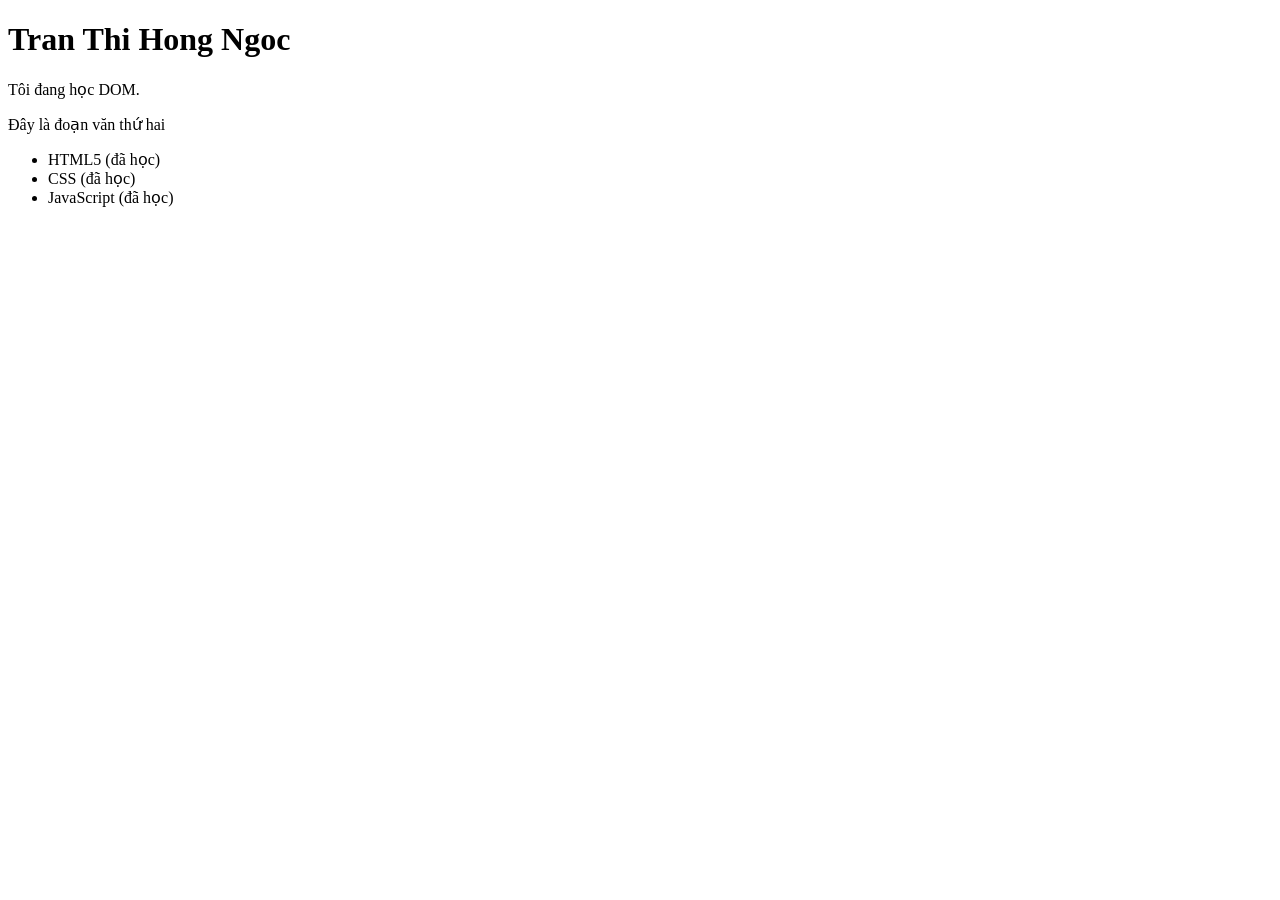
==== session_03_javascript/projects/portfolio_js/0b_dom_basics/dom_basic.html @ 38dc2b34 "[DOM] 0b.1-3" ====
<!DOCTYPE html>
<html lang="vi">
<head>
    <meta charset="UTF-8">
    <title>DOM Basics</title>
</head>
<body>
    <h1 id="title">Xin chào DOM!</h1>
    <p class="description">Đây là đoạn văn đầu tiên</p>
    <p class="description">Đây là đoạn văn thứ hai</p>
    <ul id="danh-sach">
        <li class="item">HTML</li>
        <li class="item">CSS</li>
        <li class="item">JavaScript</li>
    </ul>

    <script>
        // 0b.1
        console.log("Document:", document);
        console.log("Title:", document.title);
        console.log("Body:", document.body);
        
        // 0b.2
        const title = document.getElementById('title');
        console.log("getElementById:", title);
        const firstDesc = document.querySelector('.description');
        console.log("querySelector:", firstDesc.textContent);
        const allItems = document.querySelectorAll('.item');
        console.log("querySelectorAll:", allItems);

        // 0b.3
        title.textContent = "Tran Thi Hong Ngoc";
        firstDesc.textContent = "Tôi đang học DOM.";
        allItems[0].innerHTML = "<strong>HTML5</strong>";
        allItems.forEach(item => item.textContent += " (đã học)");
    </script>
</body>
</html>
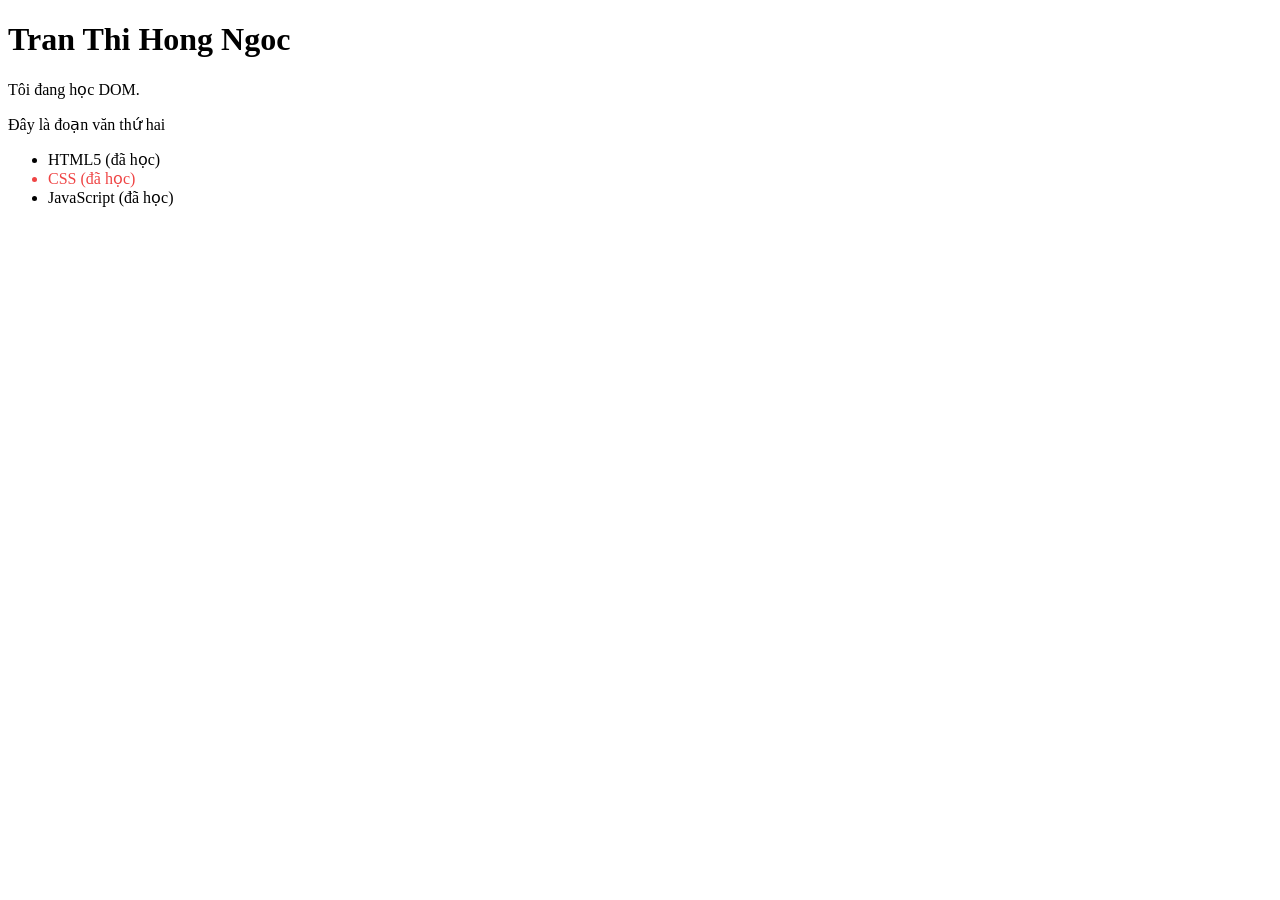
==== commit e3bd9be6: "[DOM] submit 0b.4, 0b.5" ====
--- a/session_03_javascript/projects/portfolio_js/0b_dom_basics/dom_basic.html
+++ b/session_03_javascript/projects/portfolio_js/0b_dom_basics/dom_basic.html
@@ -3,6 +3,17 @@
 <head>
     <meta charset="UTF-8">
     <title>DOM Basics</title>
+    <style>
+        .highlight {
+            background-color: #fef3c7;
+            border-left: 4px solid #f59e0b;
+            padding: 0.5rem;
+        }
+
+        .bold { font-weight: bold; }
+        .text-red { color: #ef4444; }
+        .hidden { display: none; }
+    </style>
 </head>
 <body>
     <h1 id="title">Xin chào DOM!</h1>
@@ -33,6 +44,14 @@
         firstDesc.textContent = "Tôi đang học DOM.";
         allItems[0].innerHTML = "<strong>HTML5</strong>";
         allItems.forEach(item => item.textContent += " (đã học)");
+
+        //0b.4, 0b.5
+        allItems.forEach(item => {item.classList.add('highlight');});
+        allItems.forEach((item, index) => {item.setAttribute('data-learned', index);});
+        document.title = "DOM Practice";
+        console.log(allItems[0].classList.contains('highlight'));
+        allItems[1].classList.toggle('text-red');
+        allItems.forEach(item => {item.classList.remove('highlight');});
     </script>
 </body>
 </html>
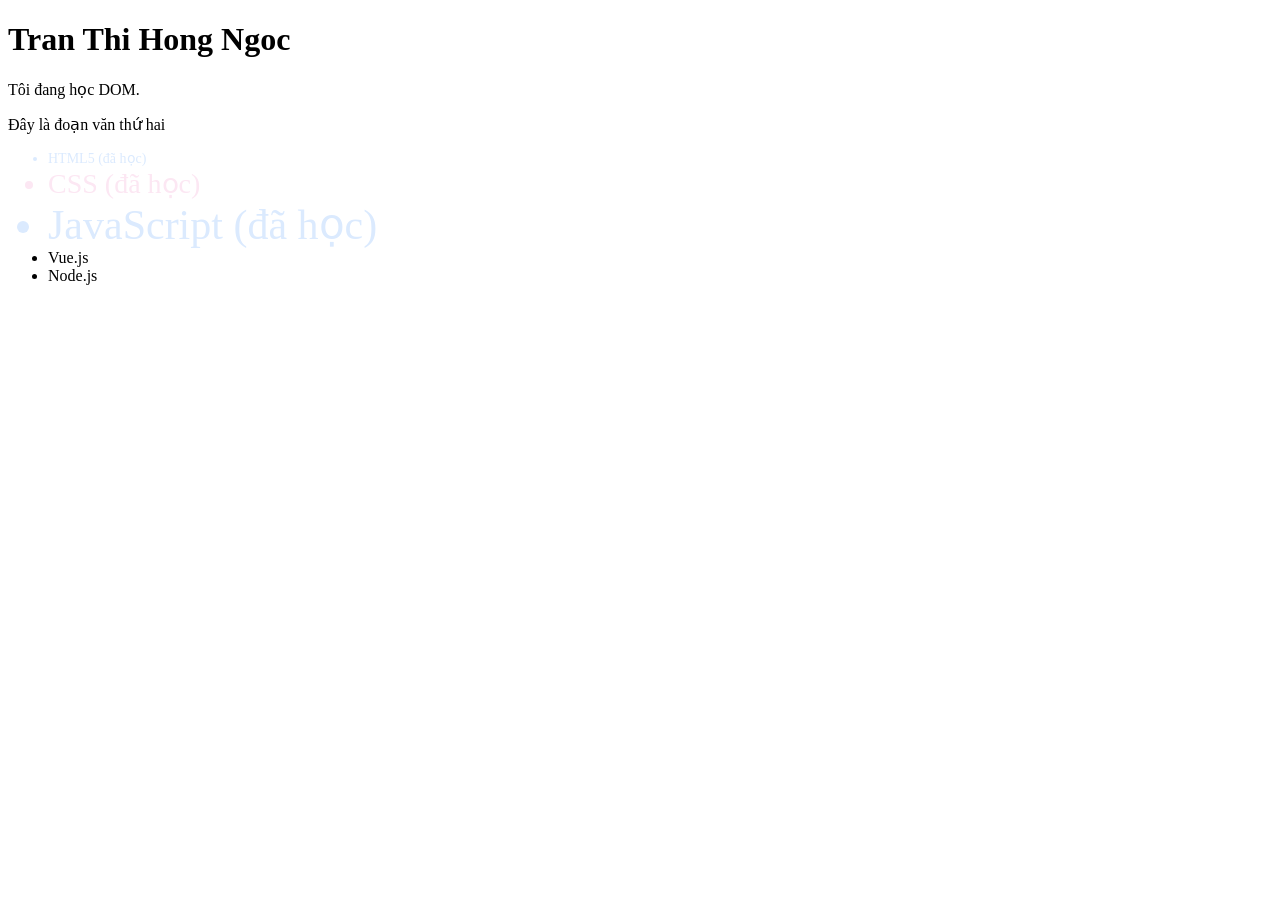
==== commit d1b32ae1: "[DOM] submit 0b.7, 0b.8" ====
--- a/session_03_javascript/projects/portfolio_js/0b_dom_basics/dom_basic.html
+++ b/session_03_javascript/projects/portfolio_js/0b_dom_basics/dom_basic.html
@@ -52,6 +52,27 @@
         console.log(allItems[0].classList.contains('highlight'));
         allItems[1].classList.toggle('text-red');
         allItems.forEach(item => {item.classList.remove('highlight');});
+
+        //0b.6
+        allItems.forEach((item, index) => {
+            if (index%2 === 0) {
+                item.style.color = '#dbeafe';
+            } else {
+                item.style.color = '#fce7f3';
+            }
+            item.style.fontSize = `${(index + 1) * 14}px`;
+        });
+
+        //0b.7
+        function themMonHoc(tenMon) {
+            const li = document.createElement("li");
+            li.classList.add("item");
+            li.textContent = tenMon;
+            const ul = document.getElementById("danh-sach");
+            ul.appendChild(li);
+        }
+        themMonHoc("Vue.js");
+        themMonHoc("Node.js");
     </script>
 </body>
 </html>
